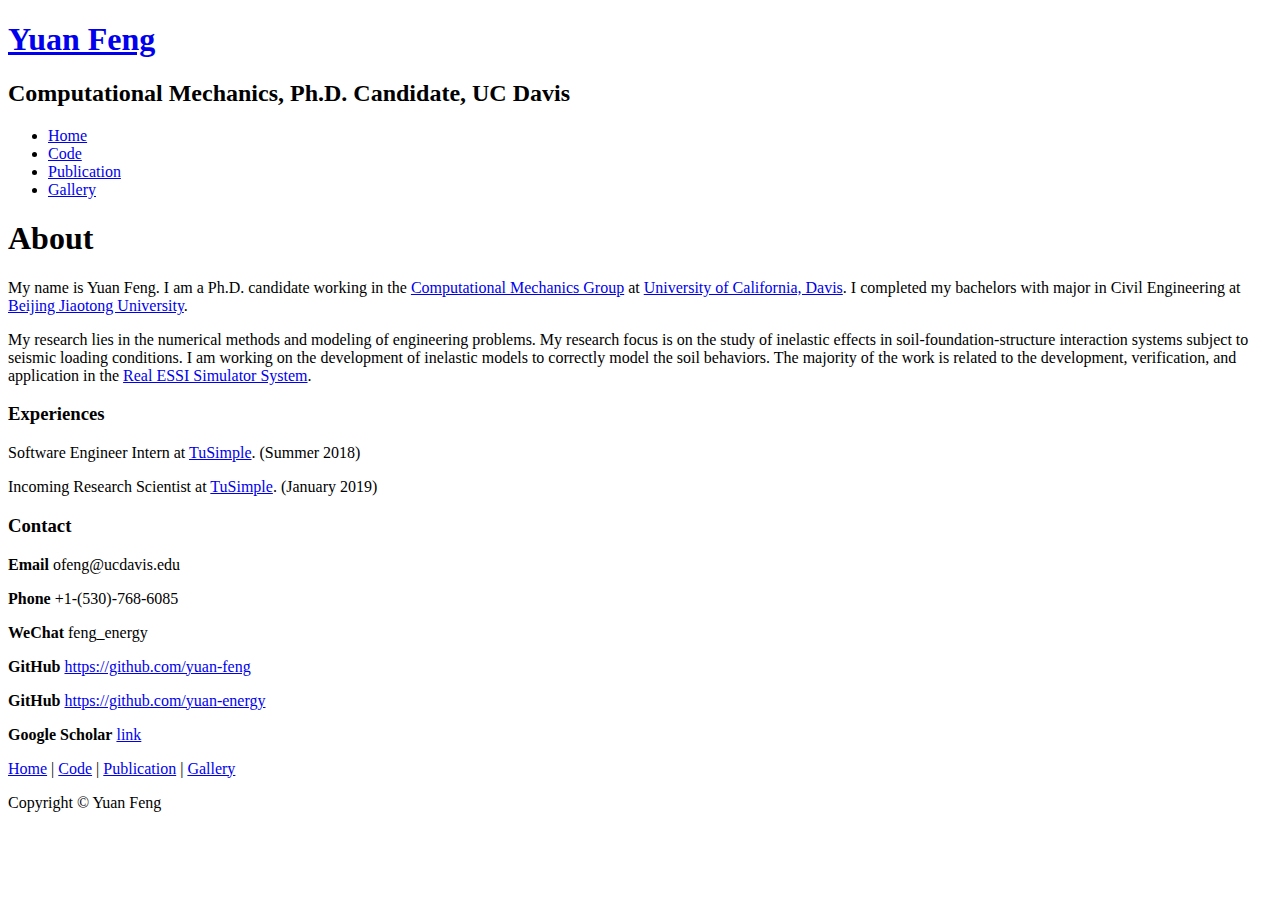
==== index.html @ 59f9fba5 "added experiences" ====
<!DOCTYPE HTML>
<html>

<head>
  <title>Yuan Feng</title>
  <meta charset="UTF-8">
  <meta name="description" content="website description" />
  <meta name="keywords" content="website keywords, website keywords" />
  <meta http-equiv="content-type" content="text/html; charset=windows-1252" />
  <link rel="stylesheet" type="text/css" href="style/style.css" />
</head>

<body>
  <div id="main">
    <div id="header">
      <div id="logo">
        <div id="logo_text">
          <!-- class="logo_colour", allows you to change the colour of the text -->
          <h1><a href="index.html">Yuan Feng</a></h1>
          <h2>Computational Mechanics, Ph.D. Candidate, UC Davis</h2>
        </div>
      </div>
      <div id="menubar">
        <ul id="menu">
          <!-- put class="selected" in the li tag for the selected page - to highlight which page you're on -->
          <li class="selected"><a href="index.html">Home</a></li>
          <li><a href="Code.html">Code</a></li>
          <li><a href="Publication.html">Publication</a></li>
          <li><a href="Gallery.html">Gallery</a></li>
        </ul>
      </div>
    </div>
    <div id="content_header"></div>


    <div id="site_content">
      <div id="banner"></div>

<!-- 	  <div id="sidebar_container"> -->
<!--         <div class="sidebar"> -->
<!--           <div class="sidebar_top"></div> -->
<!--  -->
<!--           <div class="sidebar_item"> -->
<!--             <h3>Latest News</h3> -->
<!--             <h4>New Website Launched</h4> -->
<!--             <h5>February 1st, 2014</h5> -->
<!--             <p>2014 sees the rede.<br /><a href="#">Read more</a></p> -->
<!--           </div> -->
<!--  -->
<!--           <div class="sidebar_base"></div> -->
<!--         </div> -->
<!--         <div class="sidebar"> -->
<!--           <div class="sidebar_top"></div> -->
<!--           <div class="sidebar_item"> -->
<!--             <h3>Useful Links</h3> -->
<!--             <ul> -->
<!--               <li><a href="#">link 1</a></li> -->
<!--               <li><a href="#">link 2</a></li> -->
<!--               <li><a href="#">link 3</a></li> -->
<!--               <li><a href="#">link 4</a></li> -->
<!--             </ul> -->
<!--           </div> -->
<!--           <div class="sidebar_base"></div> -->
<!--         </div> -->
<!--         <div class="sidebar"> -->
<!--           <div class="sidebar_top"></div> -->
<!--           <div class="sidebar_item"> -->
<!--             <h3>Search</h3> -->
<!--             <form method="post" action="#" id="search_form"> -->
<!--               <p> -->
<!--                 <input class="search" type="text" name="search_field" value="Enter keywords....." /> -->
<!--                 <input name="search" type="image" style="border: 0; margin: 0 0 -9px 5px;" src="style/search.png" alt="Search" title="Search" /> -->
<!--               </p> -->
<!--             </form> -->
<!--           </div> -->
<!--           <div class="sidebar_base"></div> -->
<!--         </div> -->
<!--       </div> -->


      <div id="content">
        <h1>About</h1>
        <!-- <h2>Browser Compatibility</h2> -->
        <p>
          My name is Yuan Feng. I am a Ph.D. candidate working in the 
          <a href="http://sokocalo.engr.ucdavis.edu/~jeremic/" target="_blank" rel="noopener">Computational Mechanics Group</a>

          at 
          <a href="http://cee.engr.ucdavis.edu/" target="_blank" rel="noopener">University of California, Davis</a>.
          I completed my bachelors with major in Civil Engineering at 
          <a href="http://en.njtu.edu.cn/" target="_blank" rel="noopener">Beijing Jiaotong University</a>. 
          <!-- I was a graduate student researcher under the direction of   -->
          <!-- <a href="http://baiyun.tongji.edu.cn/en/content.aspx?info_lb=1&flag=1" target="_blank" rel="noopener">Prof.Yun Bai</a>  -->
          <!-- at  -->
          <!-- <a href="http://en.tongji.edu.cn/" target="_blank" rel="noopener">Tongji University</a>.  -->
        </p>
        <p>
          My research lies in the numerical methods and modeling of engineering problems.
          My research focus is on the study of inelastic effects in soil-foundation-structure interaction systems subject to seismic loading conditions.
          I am working on the development of inelastic models to correctly model the soil behaviors. The majority of the work is related to the development, verification, and application in the 
          <a href="http://real-essi.us/" target="_blank" rel="noopener">Real ESSI Simulator System</a>. 
        </p>

<!--         <h2>Looking for Internship</h2>
        <p>
          <strong>The author is actively looking for 2018 Summer software engineer internship </strong> and a full-time job in 2019.
        </p>
 -->

        <!-- <h3>Skills</h3>
        <p>
          <strong>Good at</strong>
          C++(14/11), Python 3/2
        </p>
        <p>
          <strong>Capable of </strong>
          Java, CUDA, GLSL, Javascript, Go, Mathematica, Lex/YACC, bash, HTML/CSS
        </p>
        <p>
          <strong>Tools </strong>
          ssh, Vim, Git, OpenGL, CMake, MPI-3/2, PETSc, Tensorflow, Gmsh, ParaView, Docker
        </p>
        <p>
          <strong>Platform </strong>
          AWS, Azure, Supercomputer, Android Studio, Xcode
        </p>
        <p>
          <strong>Full Stack </strong>
          Angular, Socket.io, NGINX, Express, node.js, redis, MongoDB.
        </p> -->


        <h3>Experiences</h3>

        <p>
          Software Engineer Intern at 
          <a href="http://www.tusimple.com/" target="_blank" rel="noopener">TuSimple</a>. 
          (Summer 2018)
          
        </p>
        <p>
          Incoming Research Scientist at 
          <a href="http://www.tusimple.com/" target="_blank" rel="noopener">TuSimple</a>.
          (January 2019)
        </p>

        

        <h3>Contact</h3>
        <p>
          <strong>Email </strong>
          ofeng@ucdavis.edu
        </p>
        <p>
          <strong>Phone</strong>
          +1-(530)-768-6085
        </p>
        <p>
          <strong>WeChat</strong>
          feng_energy
        </p>
        <p>
          <strong>GitHub</strong>
          <a href="https://github.com/yuan-feng" target="_blank" rel="noopener">
          https://github.com/yuan-feng</a>
        </p>
        <p>
          <strong>GitHub</strong>
          <a href="https://github.com/yuan-energy" target="_blank" rel="noopener">
          https://github.com/yuan-energy</a>
        </p>
        <p>
          <strong>Google Scholar</strong>
          <a href="https://scholar.google.com/citations?user=PAQpz1kAAAAJ&hl=en" target="_blank" rel="noopener">
          link</a>
        </p>
        <!-- <ul> -->
          <!-- <li>Internet Explorer 9</li> -->
          <!-- <li>FireFox 25</li> -->
          <!-- <li>Google Chrome 31</li> -->
        <!-- </ul> -->
      </div>

    </div>


    <div id="content_footer"></div>
    <div id="footer">

      <p><a href="index.html">Home</a> | 
         <a href="Code.html">Code</a> | 
         <a href="Publication.html">Publication</a> | 
         <a href="Gallery.html">Gallery</a>
      </p>
      
      <p>Copyright &copy; Yuan Feng  
        <!-- | <a href="http://validator.w3.org/check?uri=referer">HTML5</a> |  -->
        <!-- <a href="http://jigsaw.w3.org/css-validator/check/referer">CSS</a> |  -->
        <!-- <a href="http://www.html5webtemplates.co.uk">HTML5 Web Templates</a> -->
      </p>
    </div>
    </div>

</body>
</html>
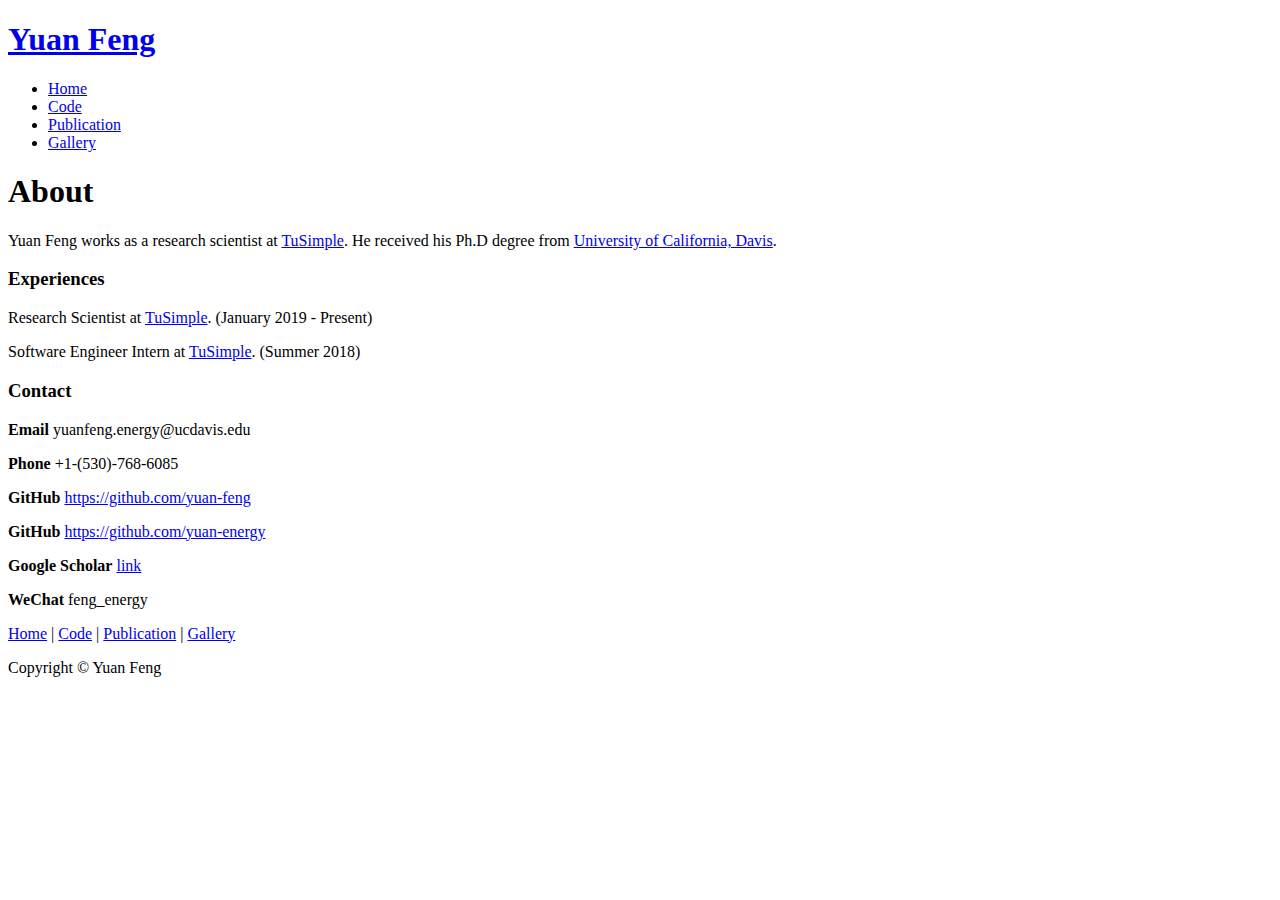
==== commit fe4ddf56: "updated for starting the job." ====
--- a/index.html
+++ b/index.html
@@ -17,7 +17,7 @@
         <div id="logo_text">
           <!-- class="logo_colour", allows you to change the colour of the text -->
           <h1><a href="index.html">Yuan Feng</a></h1>
-          <h2>Computational Mechanics, Ph.D. Candidate, UC Davis</h2>
+          <!-- <h2>Computational Mechanics, Ph.D. , UC Davis</h2> -->
         </div>
       </div>
       <div id="menubar">
@@ -82,24 +82,24 @@
         <h1>About</h1>
         <!-- <h2>Browser Compatibility</h2> -->
         <p>
-          My name is Yuan Feng. I am a Ph.D. candidate working in the 
-          <a href="http://sokocalo.engr.ucdavis.edu/~jeremic/" target="_blank" rel="noopener">Computational Mechanics Group</a>
-
-          at 
+          Yuan Feng works as a research scientist at 
+          <a href="http://www.tusimple.com/" target="_blank" rel="noopener">TuSimple</a>.
+          He received his Ph.D degree from 
           <a href="http://cee.engr.ucdavis.edu/" target="_blank" rel="noopener">University of California, Davis</a>.
-          I completed my bachelors with major in Civil Engineering at 
-          <a href="http://en.njtu.edu.cn/" target="_blank" rel="noopener">Beijing Jiaotong University</a>. 
+
+<!--           I completed my bachelors with major in Civil Engineering at 
+          <a href="http://en.njtu.edu.cn/" target="_blank" rel="noopener">Beijing Jiaotong University</a>.  -->
           <!-- I was a graduate student researcher under the direction of   -->
           <!-- <a href="http://baiyun.tongji.edu.cn/en/content.aspx?info_lb=1&flag=1" target="_blank" rel="noopener">Prof.Yun Bai</a>  -->
           <!-- at  -->
           <!-- <a href="http://en.tongji.edu.cn/" target="_blank" rel="noopener">Tongji University</a>.  -->
         </p>
-        <p>
+<!--         <p>
           My research lies in the numerical methods and modeling of engineering problems.
           My research focus is on the study of inelastic effects in soil-foundation-structure interaction systems subject to seismic loading conditions.
           I am working on the development of inelastic models to correctly model the soil behaviors. The majority of the work is related to the development, verification, and application in the 
           <a href="http://real-essi.us/" target="_blank" rel="noopener">Real ESSI Simulator System</a>. 
-        </p>
+        </p> -->
 
 <!--         <h2>Looking for Internship</h2>
         <p>
@@ -131,33 +131,28 @@
 
 
         <h3>Experiences</h3>
-
+        <p>
+          Research Scientist at 
+          <a href="http://www.tusimple.com/" target="_blank" rel="noopener">TuSimple</a>.
+          (January 2019 - Present)
+        </p>
         <p>
           Software Engineer Intern at 
           <a href="http://www.tusimple.com/" target="_blank" rel="noopener">TuSimple</a>. 
           (Summer 2018)
-          
-        </p>
-        <p>
-          Incoming Research Scientist at 
-          <a href="http://www.tusimple.com/" target="_blank" rel="noopener">TuSimple</a>.
-          (January 2019)
-        </p>
+        </p>
+
 
         
 
         <h3>Contact</h3>
         <p>
           <strong>Email </strong>
-          ofeng@ucdavis.edu
+          yuanfeng.energy@ucdavis.edu
         </p>
         <p>
           <strong>Phone</strong>
           +1-(530)-768-6085
-        </p>
-        <p>
-          <strong>WeChat</strong>
-          feng_energy
         </p>
         <p>
           <strong>GitHub</strong>
@@ -173,6 +168,10 @@
           <strong>Google Scholar</strong>
           <a href="https://scholar.google.com/citations?user=PAQpz1kAAAAJ&hl=en" target="_blank" rel="noopener">
           link</a>
+        </p>
+        <p>
+          <strong>WeChat</strong>
+          feng_energy
         </p>
         <!-- <ul> -->
           <!-- <li>Internet Explorer 9</li> -->
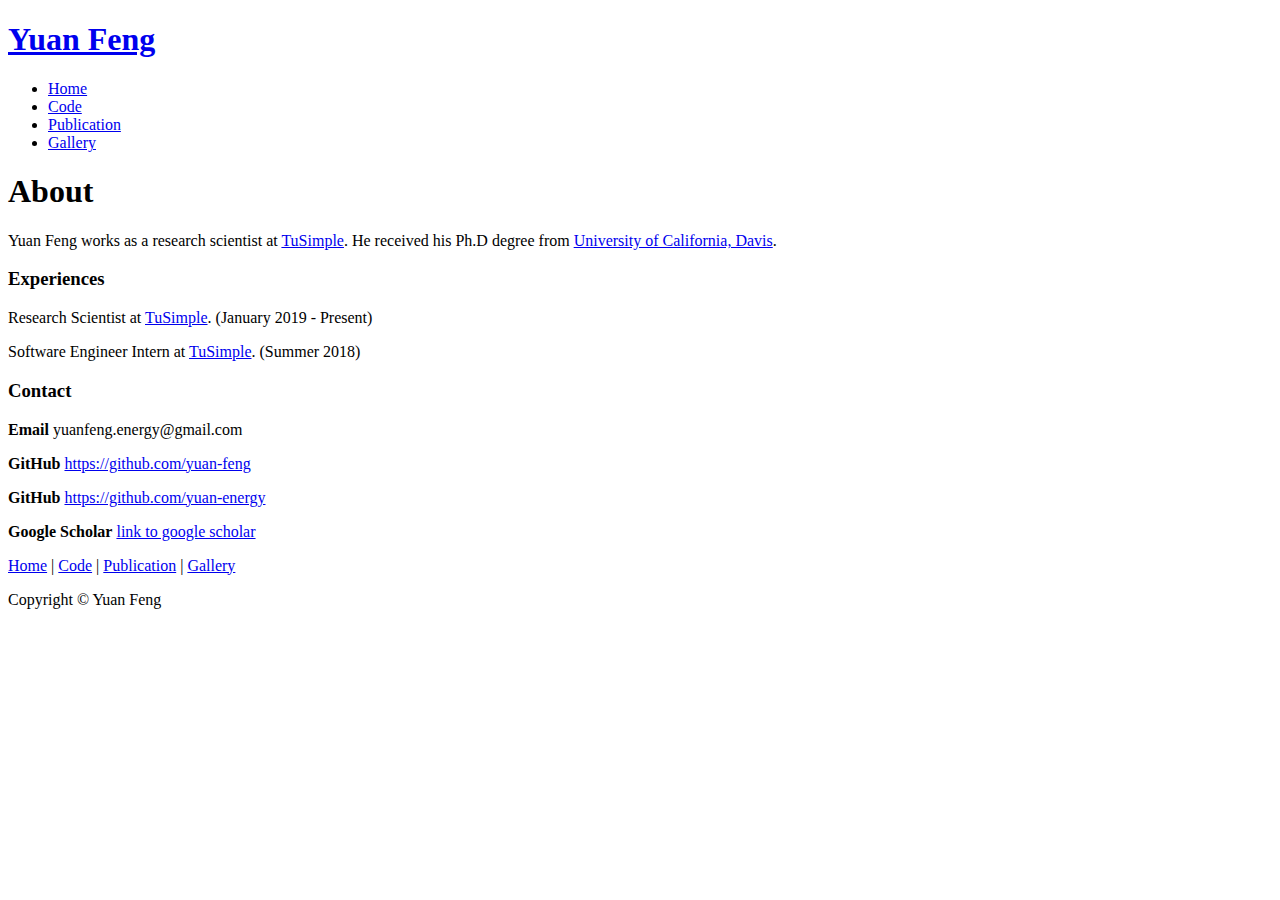
==== commit 618bcb53: "clean data" ====
--- a/index.html
+++ b/index.html
@@ -148,12 +148,12 @@
         <h3>Contact</h3>
         <p>
           <strong>Email </strong>
-          yuanfeng.energy@ucdavis.edu
-        </p>
-        <p>
+          yuanfeng.energy@gmail.com
+        </p>
+<!--         <p>
           <strong>Phone</strong>
           +1-(530)-768-6085
-        </p>
+        </p> -->
         <p>
           <strong>GitHub</strong>
           <a href="https://github.com/yuan-feng" target="_blank" rel="noopener">
@@ -167,12 +167,12 @@
         <p>
           <strong>Google Scholar</strong>
           <a href="https://scholar.google.com/citations?user=PAQpz1kAAAAJ&hl=en" target="_blank" rel="noopener">
-          link</a>
-        </p>
-        <p>
+          link to google scholar</a>
+        </p>
+<!--         <p>
           <strong>WeChat</strong>
           feng_energy
-        </p>
+        </p> -->
         <!-- <ul> -->
           <!-- <li>Internet Explorer 9</li> -->
           <!-- <li>FireFox 25</li> -->
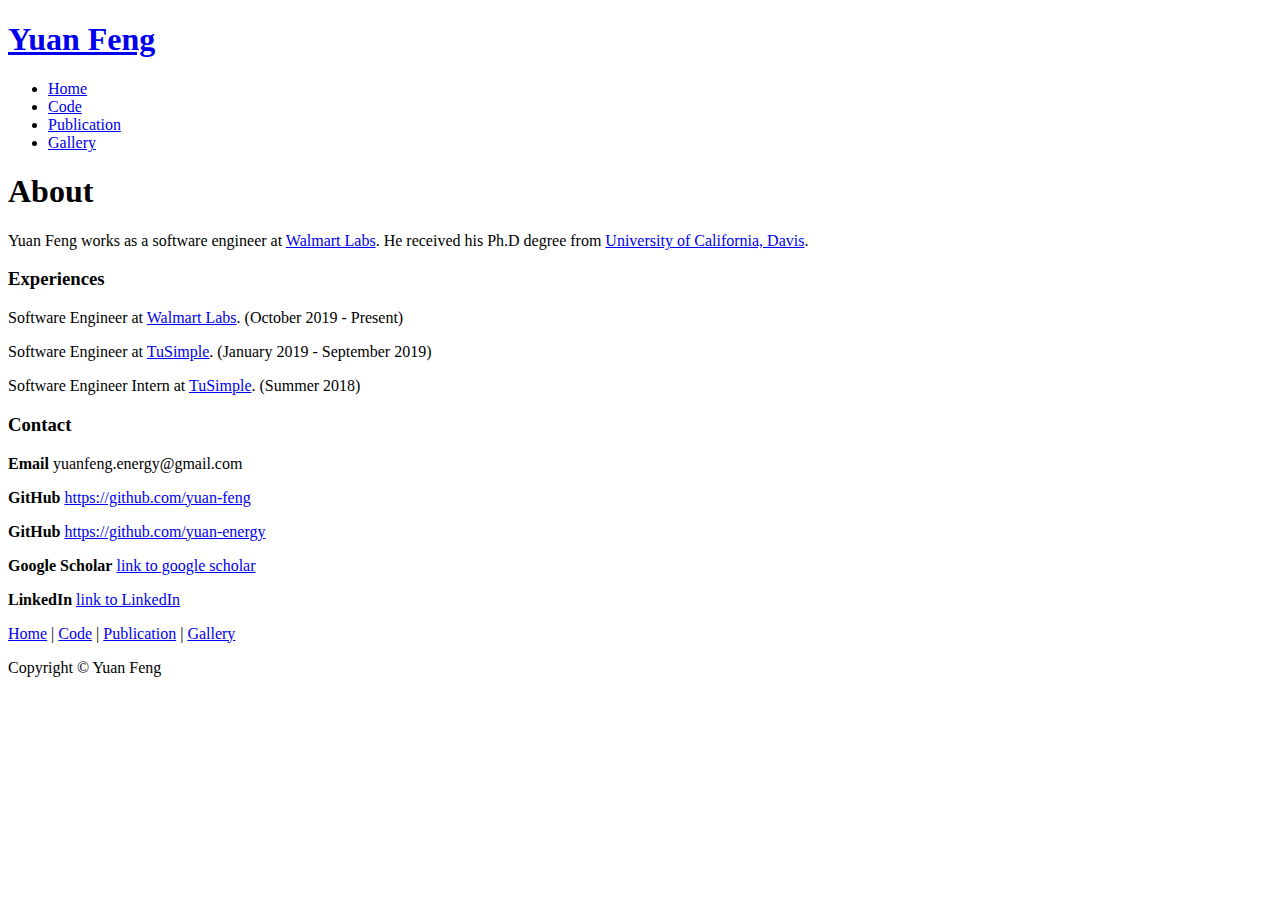
==== commit 8b10b354: "save title info" ====
--- a/index.html
+++ b/index.html
@@ -82,8 +82,8 @@
         <h1>About</h1>
         <!-- <h2>Browser Compatibility</h2> -->
         <p>
-          Yuan Feng works as a research scientist at 
-          <a href="http://www.tusimple.com/" target="_blank" rel="noopener">TuSimple</a>.
+          Yuan Feng works as a software engineer at 
+          <a href="https://www.walmartlabs.com/" target="_blank" rel="noopener">Walmart Labs</a>.
           He received his Ph.D degree from 
           <a href="http://cee.engr.ucdavis.edu/" target="_blank" rel="noopener">University of California, Davis</a>.
 
@@ -132,9 +132,14 @@
 
         <h3>Experiences</h3>
         <p>
-          Research Scientist at 
+          Software Engineer at 
+          <a href="https://www.walmartlabs.com/" target="_blank" rel="noopener">Walmart Labs</a>.
+          (October 2019 - Present)
+        </p>
+        <p>
+          Software Engineer at 
           <a href="http://www.tusimple.com/" target="_blank" rel="noopener">TuSimple</a>.
-          (January 2019 - Present)
+          (January 2019 - September 2019)
         </p>
         <p>
           Software Engineer Intern at 
@@ -168,6 +173,11 @@
           <strong>Google Scholar</strong>
           <a href="https://scholar.google.com/citations?user=PAQpz1kAAAAJ&hl=en" target="_blank" rel="noopener">
           link to google scholar</a>
+        </p>
+        <p>
+          <strong>LinkedIn</strong>
+          <a href="https://www.linkedin.com/in/yuan-feng-754426a4/" target="_blank" rel="noopener">
+          link to LinkedIn</a>
         </p>
 <!--         <p>
           <strong>WeChat</strong>
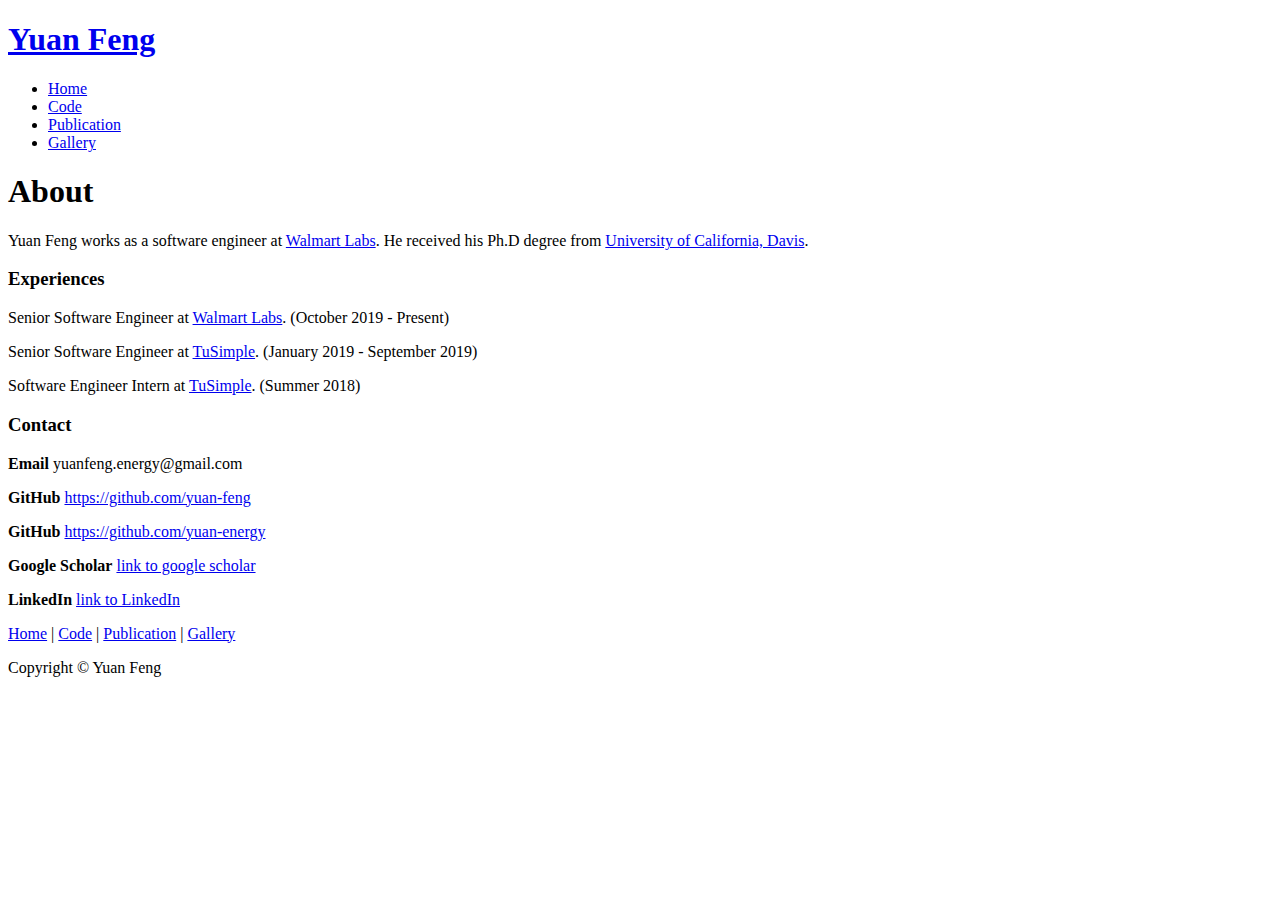
==== commit c60620c1: "update title" ====
--- a/index.html
+++ b/index.html
@@ -132,12 +132,12 @@
 
         <h3>Experiences</h3>
         <p>
-          Software Engineer at 
+          Senior Software Engineer at 
           <a href="https://www.walmartlabs.com/" target="_blank" rel="noopener">Walmart Labs</a>.
           (October 2019 - Present)
         </p>
         <p>
-          Software Engineer at 
+          Senior Software Engineer at 
           <a href="http://www.tusimple.com/" target="_blank" rel="noopener">TuSimple</a>.
           (January 2019 - September 2019)
         </p>
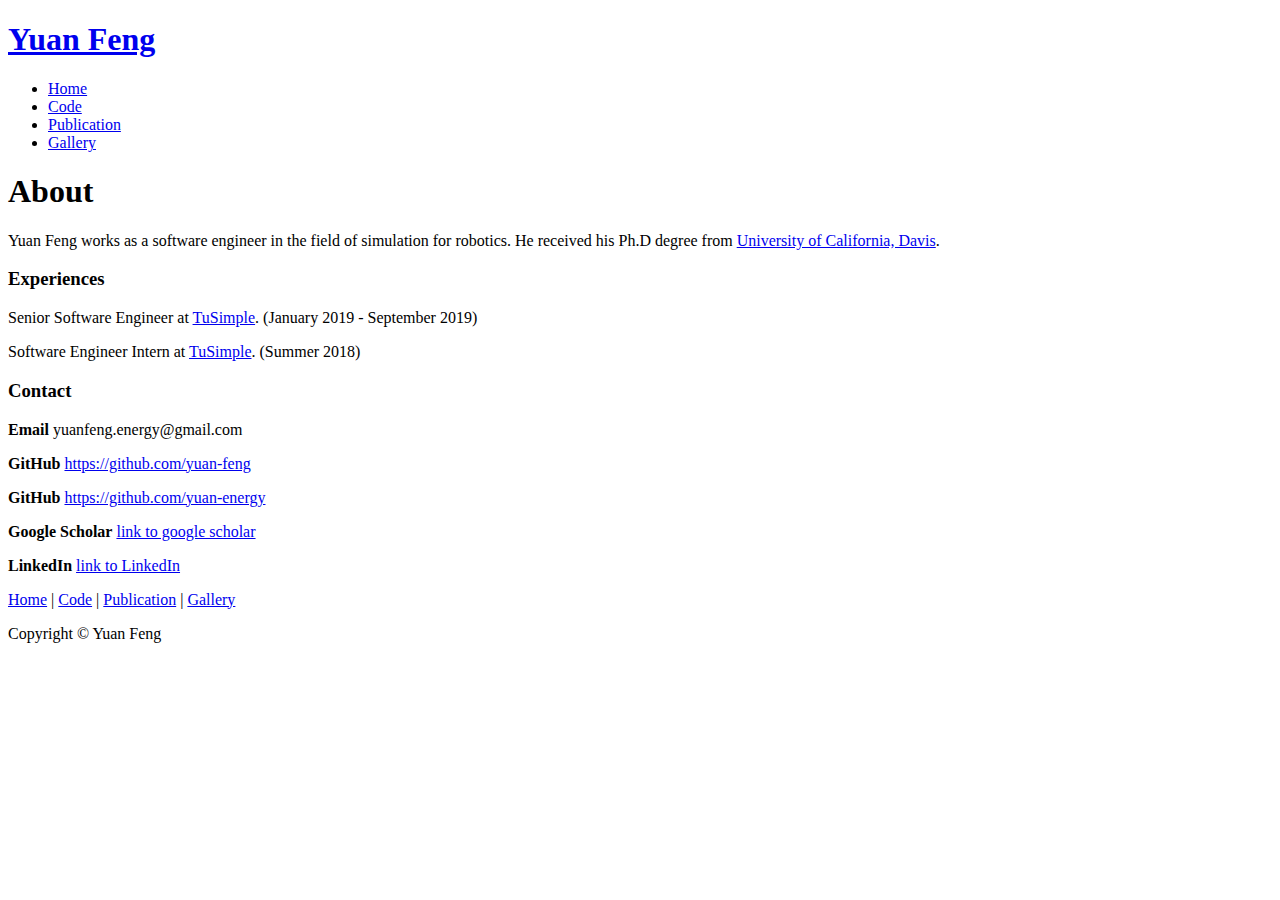
==== commit fdea27cf: "update paper" ====
--- a/index.html
+++ b/index.html
@@ -82,8 +82,7 @@
         <h1>About</h1>
         <!-- <h2>Browser Compatibility</h2> -->
         <p>
-          Yuan Feng works as a software engineer at 
-          <a href="https://www.walmartlabs.com/" target="_blank" rel="noopener">Walmart Labs</a>.
+          Yuan Feng works as a software engineer in the field of simulation for robotics.
           He received his Ph.D degree from 
           <a href="http://cee.engr.ucdavis.edu/" target="_blank" rel="noopener">University of California, Davis</a>.
 
@@ -131,11 +130,6 @@
 
 
         <h3>Experiences</h3>
-        <p>
-          Senior Software Engineer at 
-          <a href="https://www.walmartlabs.com/" target="_blank" rel="noopener">Walmart Labs</a>.
-          (October 2019 - Present)
-        </p>
         <p>
           Senior Software Engineer at 
           <a href="http://www.tusimple.com/" target="_blank" rel="noopener">TuSimple</a>.
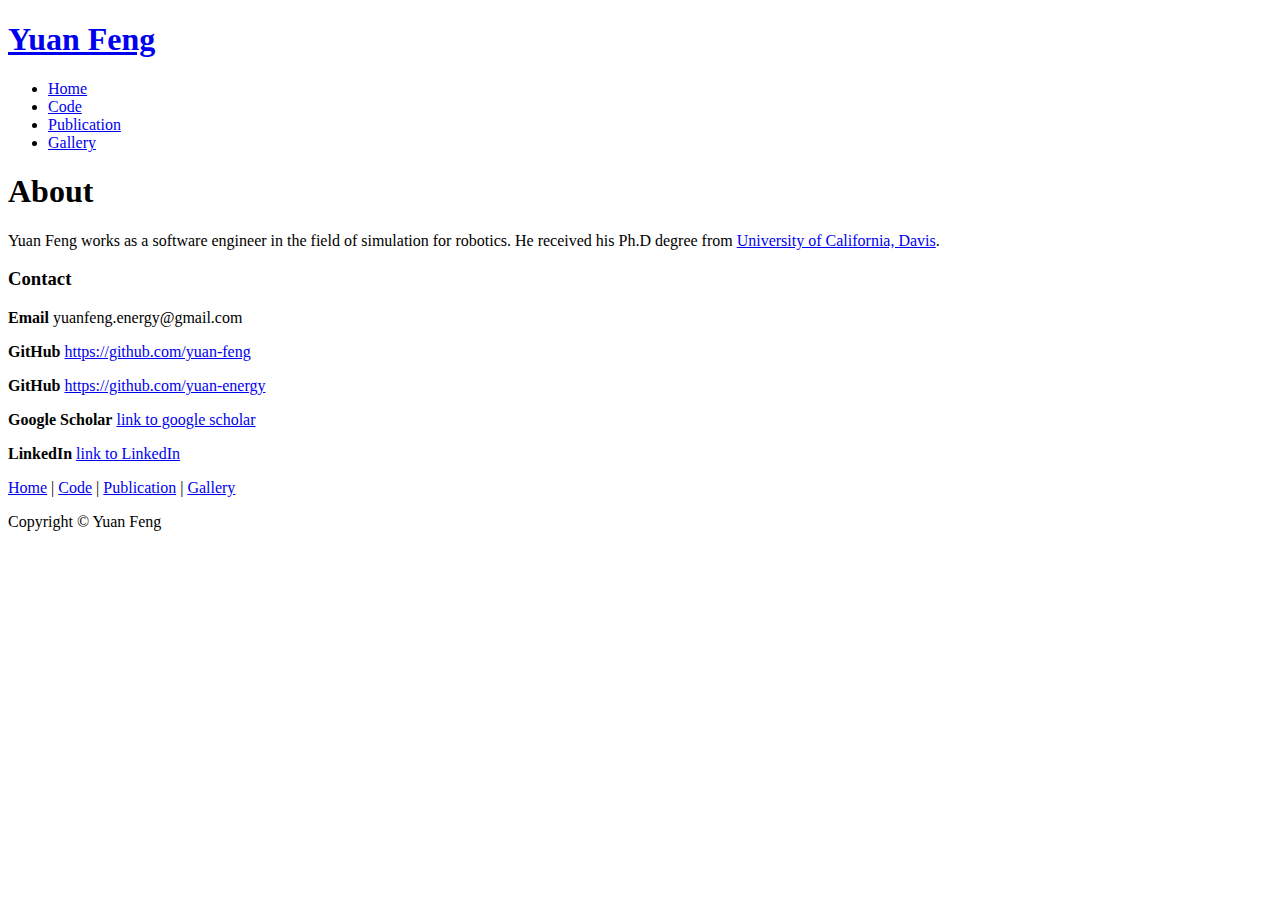
==== commit 7620fb4f: "clean out-dated info" ====
--- a/index.html
+++ b/index.html
@@ -129,21 +129,6 @@
         </p> -->
 
 
-        <h3>Experiences</h3>
-        <p>
-          Senior Software Engineer at 
-          <a href="http://www.tusimple.com/" target="_blank" rel="noopener">TuSimple</a>.
-          (January 2019 - September 2019)
-        </p>
-        <p>
-          Software Engineer Intern at 
-          <a href="http://www.tusimple.com/" target="_blank" rel="noopener">TuSimple</a>. 
-          (Summer 2018)
-        </p>
-
-
-        
-
         <h3>Contact</h3>
         <p>
           <strong>Email </strong>
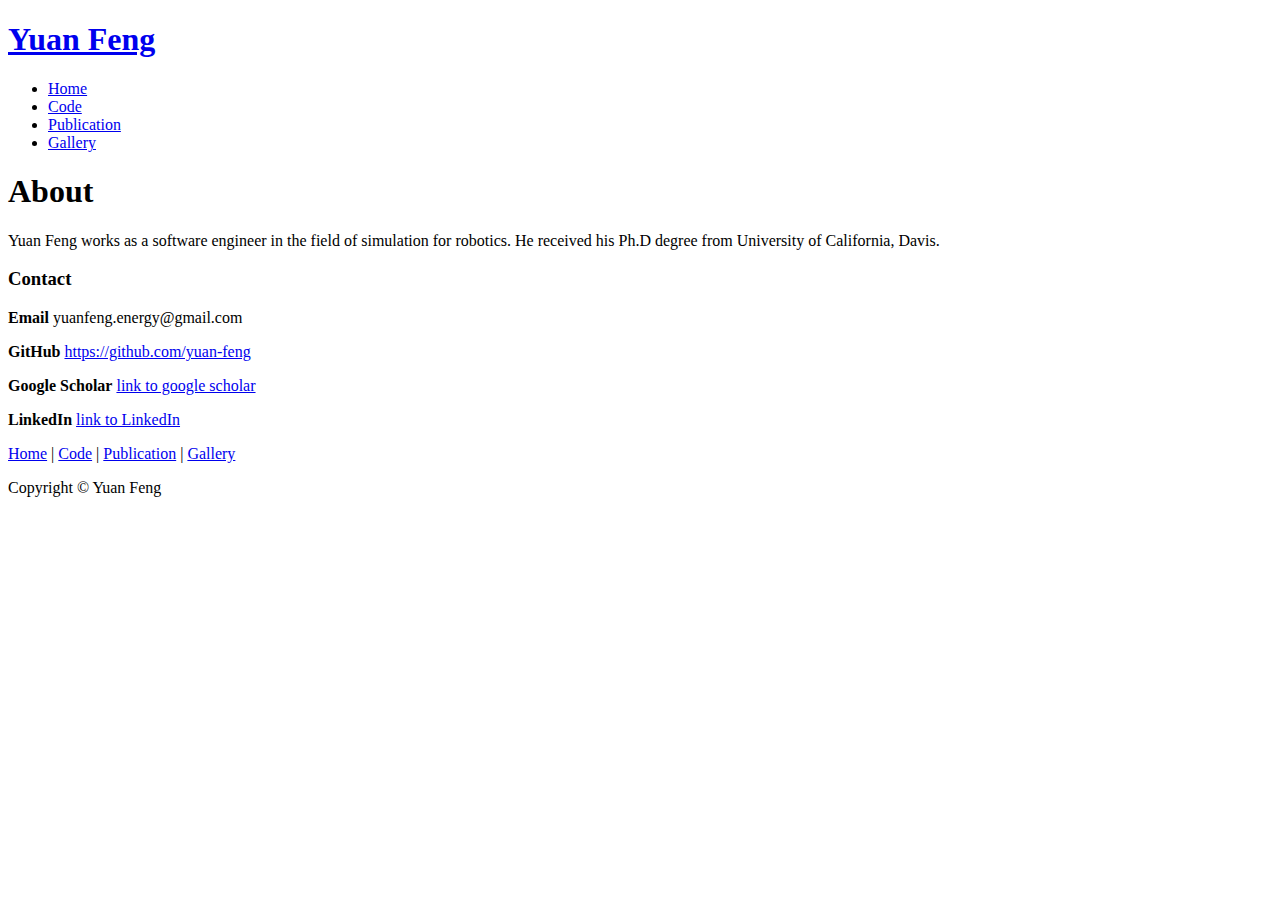
==== commit 3c452f28: "update to a single github link" ====
--- a/index.html
+++ b/index.html
@@ -83,8 +83,7 @@
         <!-- <h2>Browser Compatibility</h2> -->
         <p>
           Yuan Feng works as a software engineer in the field of simulation for robotics.
-          He received his Ph.D degree from 
-          <a href="http://cee.engr.ucdavis.edu/" target="_blank" rel="noopener">University of California, Davis</a>.
+          He received his Ph.D degree from University of California, Davis.
 
 <!--           I completed my bachelors with major in Civil Engineering at 
           <a href="http://en.njtu.edu.cn/" target="_blank" rel="noopener">Beijing Jiaotong University</a>.  -->
@@ -143,11 +142,11 @@
           <a href="https://github.com/yuan-feng" target="_blank" rel="noopener">
           https://github.com/yuan-feng</a>
         </p>
-        <p>
+        <!-- <p>
           <strong>GitHub</strong>
           <a href="https://github.com/yuan-energy" target="_blank" rel="noopener">
           https://github.com/yuan-energy</a>
-        </p>
+        </p> -->
         <p>
           <strong>Google Scholar</strong>
           <a href="https://scholar.google.com/citations?user=PAQpz1kAAAAJ&hl=en" target="_blank" rel="noopener">
